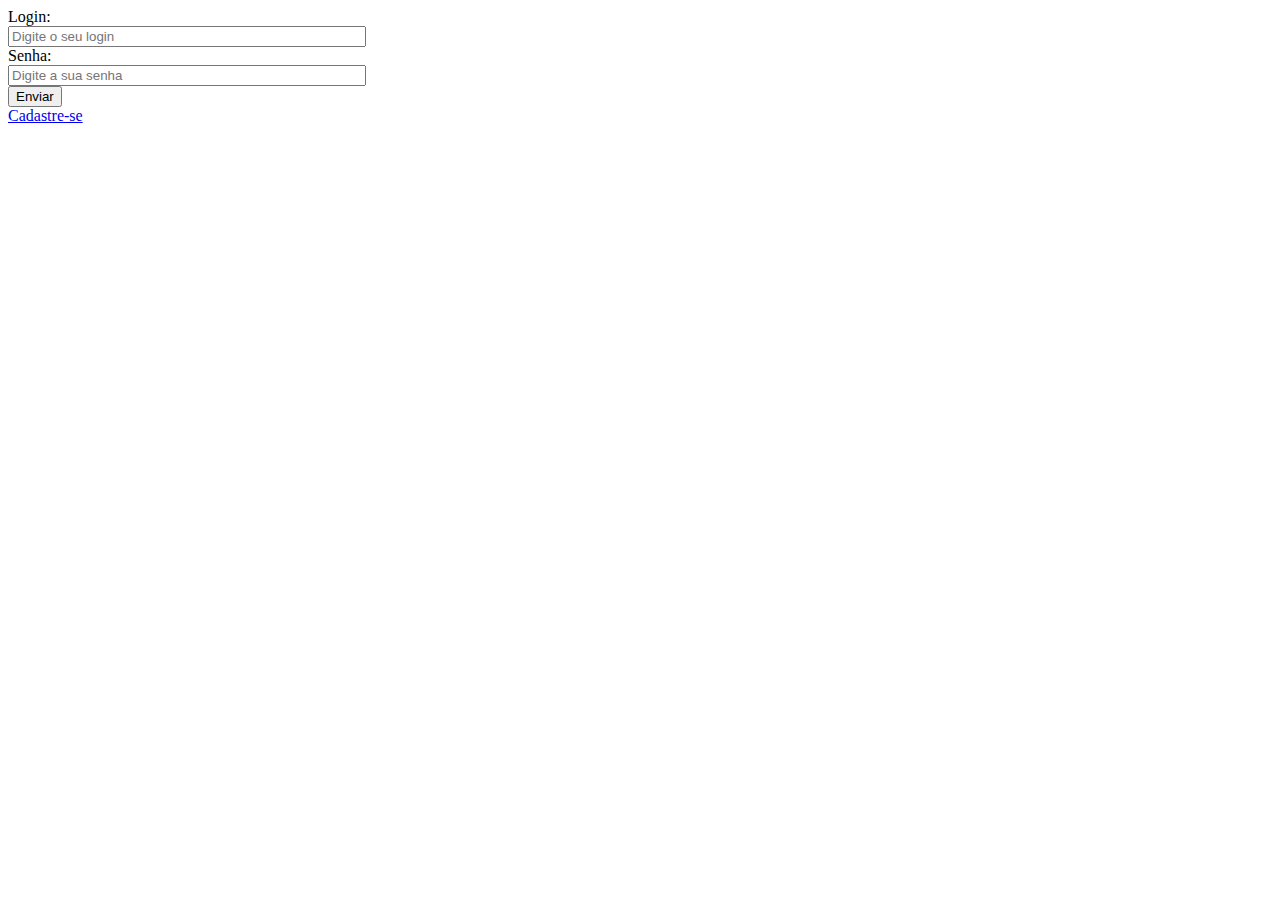
==== lista2/WebContent/index.html @ 92f55642 "lista 2 adicionada" ====
<!DOCTYPE html>
<html>
<head>
<meta charset="UTF-8">
<title>Super System</title>
<style type="text/css">
input {
	display:block;
	width: 350px;
}
</style>
</head>
<body>
	<form action="login" method="post">
		<label>Login:
			<input type="text" name="login" placeholder="Digite o seu login" />
		</label>
		<label>Senha:
			<input type="password" name="senha" placeholder="Digite a sua senha" />
		</label>
		<button>Enviar</button>
	</form>
	<a href="cadastro.html">Cadastre-se</a>
</body>
</html>
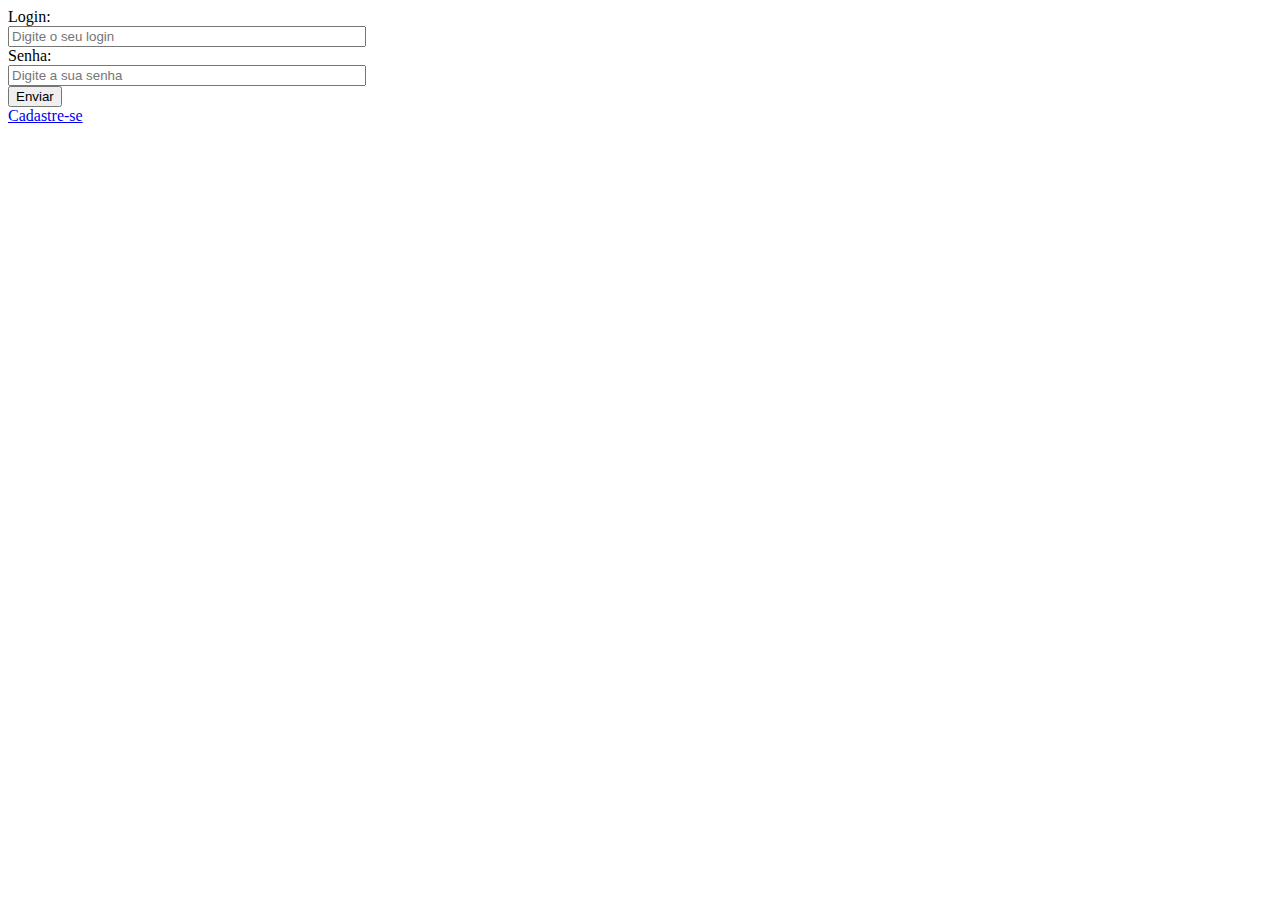
==== commit 4ad193a4: "aula 20190826" ====
--- a/lista2/WebContent/index.html
+++ b/lista2/WebContent/index.html
@@ -1,17 +1,15 @@
 <!DOCTYPE html>
 <html>
 <head>
-<meta charset="UTF-8">
+<meta charset="utf-8">
 <title>Super System</title>
-<style type="text/css">
-input {
-	display:block;
-	width: 350px;
-}
-</style>
+<link rel="stylesheet" type="text/css" href="style/main.css" />
 </head>
 <body>
-	<form action="login" method="post">
+	<div id="info-logado">
+		<p>Olá! Seja Bem-vindo <span></span>. <a href="logout">Deslogar</a></p>
+	</div>
+	<form id="frm-login" action="login" method="post">
 		<label>Login:
 			<input type="text" name="login" placeholder="Digite o seu login" />
 		</label>
@@ -20,6 +18,7 @@
 		</label>
 		<button>Enviar</button>
 	</form>
-	<a href="cadastro.html">Cadastre-se</a>
+	<a id="acessa-cadastro" href="cadastro.html">Cadastre-se</a>
+	<script type="text/javascript" src="js/app.js"></script>
 </body>
 </html>--- a/lista2/WebContent/style/main.css
+++ b/lista2/WebContent/style/main.css
@@ -0,0 +1,4 @@
+input {
+	display:block;
+	width: 350px;
+}